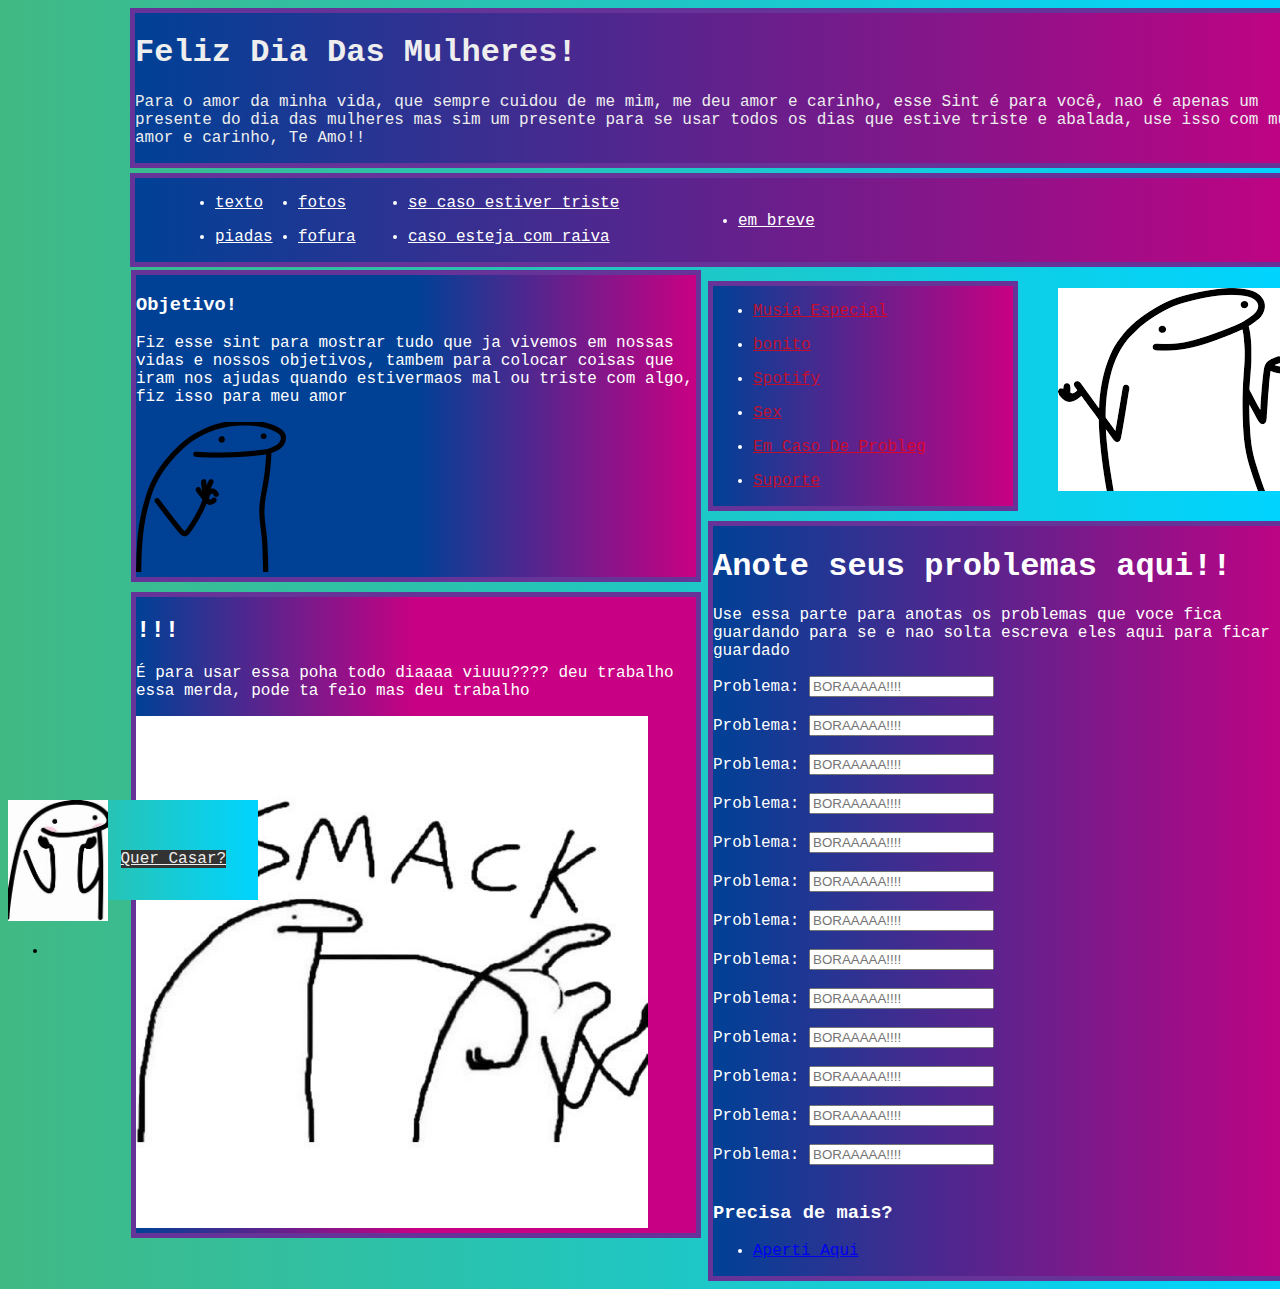
==== index.html @ 60a501c3 "primeira versao" ====
<!DOCTYPE html>
<html lang="en">
<head>
    <meta charset="UTF-8">
    <meta http-equiv="X-UA-Compatible" content="IE=edge">
    <meta name="viewport" content="width=device-width, initial-scale=1.0">
    <link rel="stylesheet" href="stylen.css"/>
    <title>nivia</title>
</head>
<body>
    <div class="titulo-h1">
        <h1>Feliz Dia Das Mulheres!</h1>
        <p>Para o amor da minha vida, que sempre cuidou de me mim, me deu amor e carinho, esse Sint é para você, nao é apenas um presente do dia das mulheres mas sim 
            um presente para se usar todos os dias que estive triste e abalada, use isso com muito amor e carinho, Te Amo!!
        </p>
    </div>


            
    <nav class="primeiro-ul">

      <ul>
        <li>
            <a href="text.html" target="__blank" style="color: white;" style>texto</a>
        </li>
      </ul>

      <ul>
        <li>
            <a href="piadas.html" target="__blank" style="color: white;" style>piadas</a>  
        </li>
      </ul>
    </nav>
      <div class="segundo-ul">
      <ul>
        <li>
            <a href="foto.html" target="__blank"style="color: white;" style>fotos</a>
        </li>
      </ul>
      
      <ul>
        <li>
            <a href="https://veja.abril.com.br/wp-content/uploads/2016/12/cc3a3o.png?w=1125&h=720&crop=1" target="__blank"  style="color: white;" style   >fofura</a>  
        </li>
      </ul>
    </div>

    
    <div class="terceiro-ul">
        <ul>
          <li>
              <a href="trist.html" target="__blank"   style="color: white" style   >se caso estiver triste</a>
          </li>
        </ul>
        
        <ul>
          <li>
              <a href="https://www.youtube.com/watch?v=pWjmpSD-ph0&t=1025s"target="__blank" style="color: white;" style>caso esteja com raiva</a>  
          </li>
        </ul>
      </div>

      
    <div class="zueira-ul">
      <ul>
        <li>
            <a href="embreve.html" target="__blank" style="color: white;" style>em breve</a>
        </li>
      </ul>
    </div>


    <div class="intro">
<h3>Objetivo!</h3>
<p>Fiz esse sint para mostrar tudo que ja vivemos em nossas vidas e nossos objetivos, tambem para colocar coisas que iram nos ajudas quando estivermaos mal
  ou triste com algo, fiz isso para meu amor 
</p>
<img src="imagem/flork-fazendo-ok-150x150.png" alt="">
</div>


<div class="meme">
  <h2>!!!</h2>
  <p> É para usar essa poha todo diaaaa viuuu???? deu trabalho essa merda, pode ta feio mas deu trabalho 
  </p>
  <img src="imagem/tapa.png" alt="">
  </div>



  <div class="boneco">
    <img src="imagem/em breve.png" alt="">
  </div>



  <div class="links">
    

    <ul>
      <li>
          <a href="https://www.youtube.com/watch?v=cqKuwXlG2fw" target="__blank" style="color: rgba(255,0,0,0.7);" style>Musia Especial</a>
      </li>
    </ul>

    <ul>
      <li>
          <a href="https://www.instagram.com/thalyson.lm/?next=%2F" target="__blank" style="color:  rgba(255,0,0,0.7);" style>bonito</a>
      </li>
    </ul>

    <ul>
      <li>
          <a href="https://open.spotify.com/playlist/1w96TXEuXLCnnv123BZ0NF?si=I0jm9WqRSwCKrvpRcITz-A" target="__blank" style="color: rgba(255,0,0,0.7) ;" style>Spotify</a>
      </li>
    </ul>

    <ul>
      <li>
          <a href="sex.html" target="__blank" style="color: rgba(255,0,0,0.7);" style>Sex</a>
      </li>
    </ul>

    <ul>
      <li>
          <a href="problem.html" style="color:  rgba(255,0,0,0.7);" style>Em Caso De Probleg</a>
      </li>
    </ul>



    <ul>
      <li>
          <a href="https://wa.me/qr/B5CWEQHAAHAUJ1" target="__blank" style="color: rgba(255,0,0,0.7);" style>Suporte</a>
      </li>
    </ul>


  </div>



  <div class="bo">
    <form action="form.php" method="post"></form>
     <h1>Anote seus problemas aqui!!</h1>
     <p>Use essa parte para anotas os problemas que voce fica guardando para se e nao solta
      escreva eles aqui para ficar guardado
     </p>

     <div>
     <label>Problema:</label>
     <input type="text" placeholder="BORAAAAA!!!!">
    </div>
    <br />

    <div>
      <label>Problema:</label>
      <input type="text" placeholder="BORAAAAA!!!!">
     </div>
     <br />
     <div>
      <label>Problema:</label>
      <input type="text" placeholder="BORAAAAA!!!!">
     </div>
     <br />
     <div>
      <label>Problema:</label>
      <input type="text" placeholder="BORAAAAA!!!!">
     </div>
     <br />
     <div>
      <label>Problema:</label>
      <input type="text" placeholder="BORAAAAA!!!!">
     </div>
     <br />
     <div>
      <label>Problema:</label>
      <input type="text" placeholder="BORAAAAA!!!!">
     </div>
     <br />
     <div>
      <label>Problema:</label>
      <input type="text" placeholder="BORAAAAA!!!!">
     </div>
     <br />
     <div>
      <label>Problema:</label>
      <input type="text" placeholder="BORAAAAA!!!!">
     </div>
     <br />
     <div>
      <label>Problema:</label>
      <input type="text" placeholder="BORAAAAA!!!!">
     </div>
     <br />
     <div>
      <label>Problema:</label>
      <input type="text" placeholder="BORAAAAA!!!!">
     </div>
     <br />
     <div>
      <label>Problema:</label>
      <input type="text" placeholder="BORAAAAA!!!!">
     </div>
     <br />
     <div>
      <label>Problema:</label>
      <input type="text" placeholder="BORAAAAA!!!!">
     </div>
     <br />
     <div>
      <label>Problema:</label>
      <input type="text" placeholder="BORAAAAA!!!!">
     </div>
     <br />


<h3>Precisa de mais?</h3>
<ul>
  <li>
    <a href="teu.html">Aperti Aqui</a>
  </li>
</ul>
   
    

  </div>


  <div class="casar">
    <img src="imagem/casarrr.jfif" alt="" width="100px">
    
    <ul>
      <li>
        <a href="trr.html" target="__blank">Quer Casar?</a>
      </li>
    </ul>


  </div>


</body>
</html>
---- stylen.css ----
.titulo-h1 {
    background: linear-gradient(
        90deg,

        rgba(000, 65, 150, 1) 0%,
        rgba(200, 000, 131, 1) 100%
      );
    color: #eee;
   
    margin: 5px;
    border: 5px solid rebeccapurple;
    width: 1205px;
    margin-left: 122px;
}
body {
    font-family: 'Courier New', Courier, monospace;
    background: linear-gradient(
        90deg,
        rgba(65, 185, 131, 1) 0%,
        rgba(0, 212, 255, 1) 100%
      );
}
.primeiro-ul {
    background: linear-gradient(
        90deg,

        rgba(000, 65, 150, 1) 0%,
        rgba(200, 000, 131, 1) 100%
      );
    color: white;
    padding-left: 40px;
    margin: 5px;
    border: 5px solid rebeccapurple;
    width: 1165px;
    margin-left: 122px;
    
}
.segundo-ul {

    color: white;
    margin: 250px;
    margin-top: -89px;
    width: 50%;
}
.terceiro-ul {
   
    color: white;
    margin-left: 360px;
    margin-top: -302px;
    width: 50%;
}

.zueira-ul {
    color: white;
    margin-left: 690px;
    width: 180px;
    margin-top: -50px;

}

.intro{
    background: linear-gradient(
        90deg,

        rgba(000, 65, 150, 1) 50%,
        rgba(200, 000, 131, 1) 100%
      );
    color: white;
    border: 5px solid rebeccapurple;
    width: 560px;
    margin-left: 123px;
    margin-top: 40px;
}


.meme {
    background: linear-gradient(
        90deg,

        rgba(000, 65, 150, 1) 0%,
        rgba(200, 000, 131, 1) 50%
      );
    color: white;
    border: 5px solid rebeccapurple;
    width: 560px;
    margin-left: 123px;
    margin-top: 10px;
}

.boneco {
    width: 200px;
    height: 200px;
    margin-top: -950px;
    margin-left: 1050px;
}

.links {
    background: linear-gradient(
        90deg,

        rgba(000, 65, 150, 1) 0%,
        rgba(200, 000, 131, 1) 100%
      );
    color: white;
    border: 5px solid rebeccapurple;
    width: 300px;
    margin-top: -207px;
    margin-left: 700px;
}

.bo {
    background: linear-gradient(
        90deg,

        rgba(000, 65, 150, 1) 0%,
        rgba(200, 000, 131, 1) 100%
      );
    color: white; 
    border: 5px solid rebeccapurple;
    width: 600px;
    margin-left: 700px;
    margin-top: 10px;
}

.casar {
    background: linear-gradient(
        90deg,
        rgba(65, 185, 131, 1) 0%,
        rgba(0, 212, 255, 1) 100%
      );
      border: 3px solid linear-gradient(
        90deg,

        rgba(185, 65, 131, 1) 0%,
        rgba(65, 65, 131, 1) 100%
      );
}

.casar {
    background-color: #333;
    margin: 0;
    width: 250px;
    height: 100px;
    position: fixed;
    bottom: 0;
}

.casar img {
    position: relative;
}

.casar ul li a {
    background: #333;
    color: #eee;
    list-style: none ;
    position: absolute;
top: 50%;
left: 45%;
}

.casar ul li a:hover {
    background: #eee;
    color: #333;
}
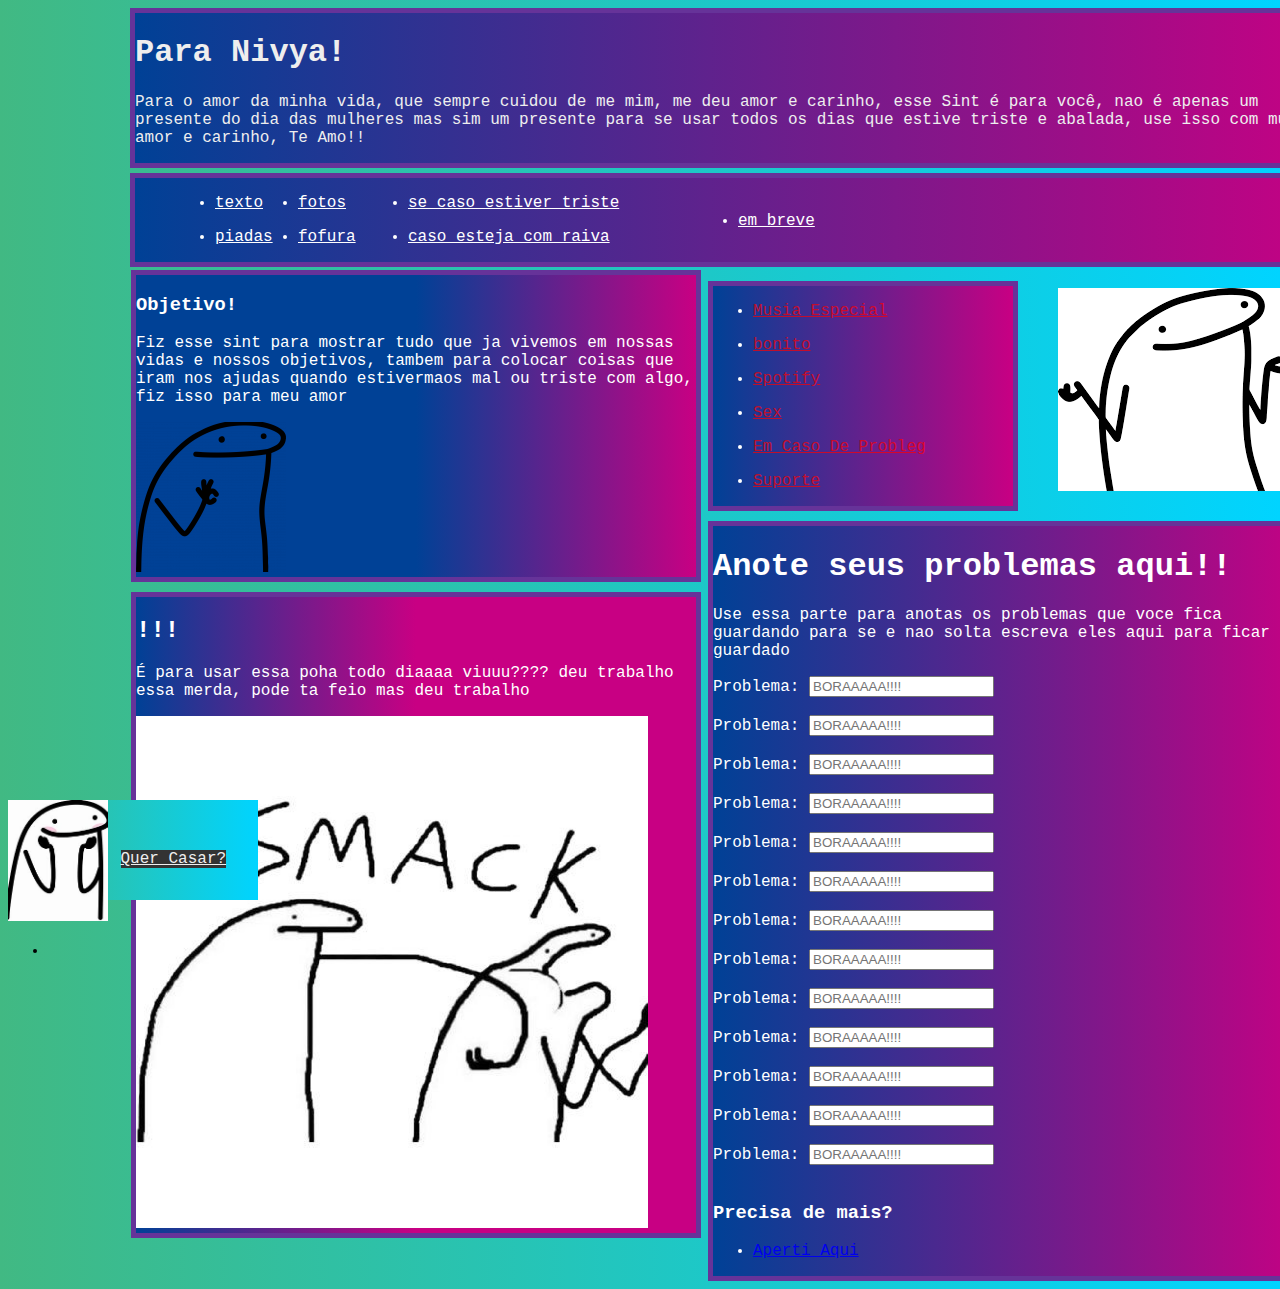
==== commit 10a188dc: "titulo com nome nivia" ====
--- a/index.html
+++ b/index.html
@@ -9,7 +9,7 @@
 </head>
 <body>
     <div class="titulo-h1">
-        <h1>Feliz Dia Das Mulheres!</h1>
+        <h1>Para Nivya!</h1>
         <p>Para o amor da minha vida, que sempre cuidou de me mim, me deu amor e carinho, esse Sint é para você, nao é apenas um presente do dia das mulheres mas sim 
             um presente para se usar todos os dias que estive triste e abalada, use isso com muito amor e carinho, Te Amo!!
         </p>
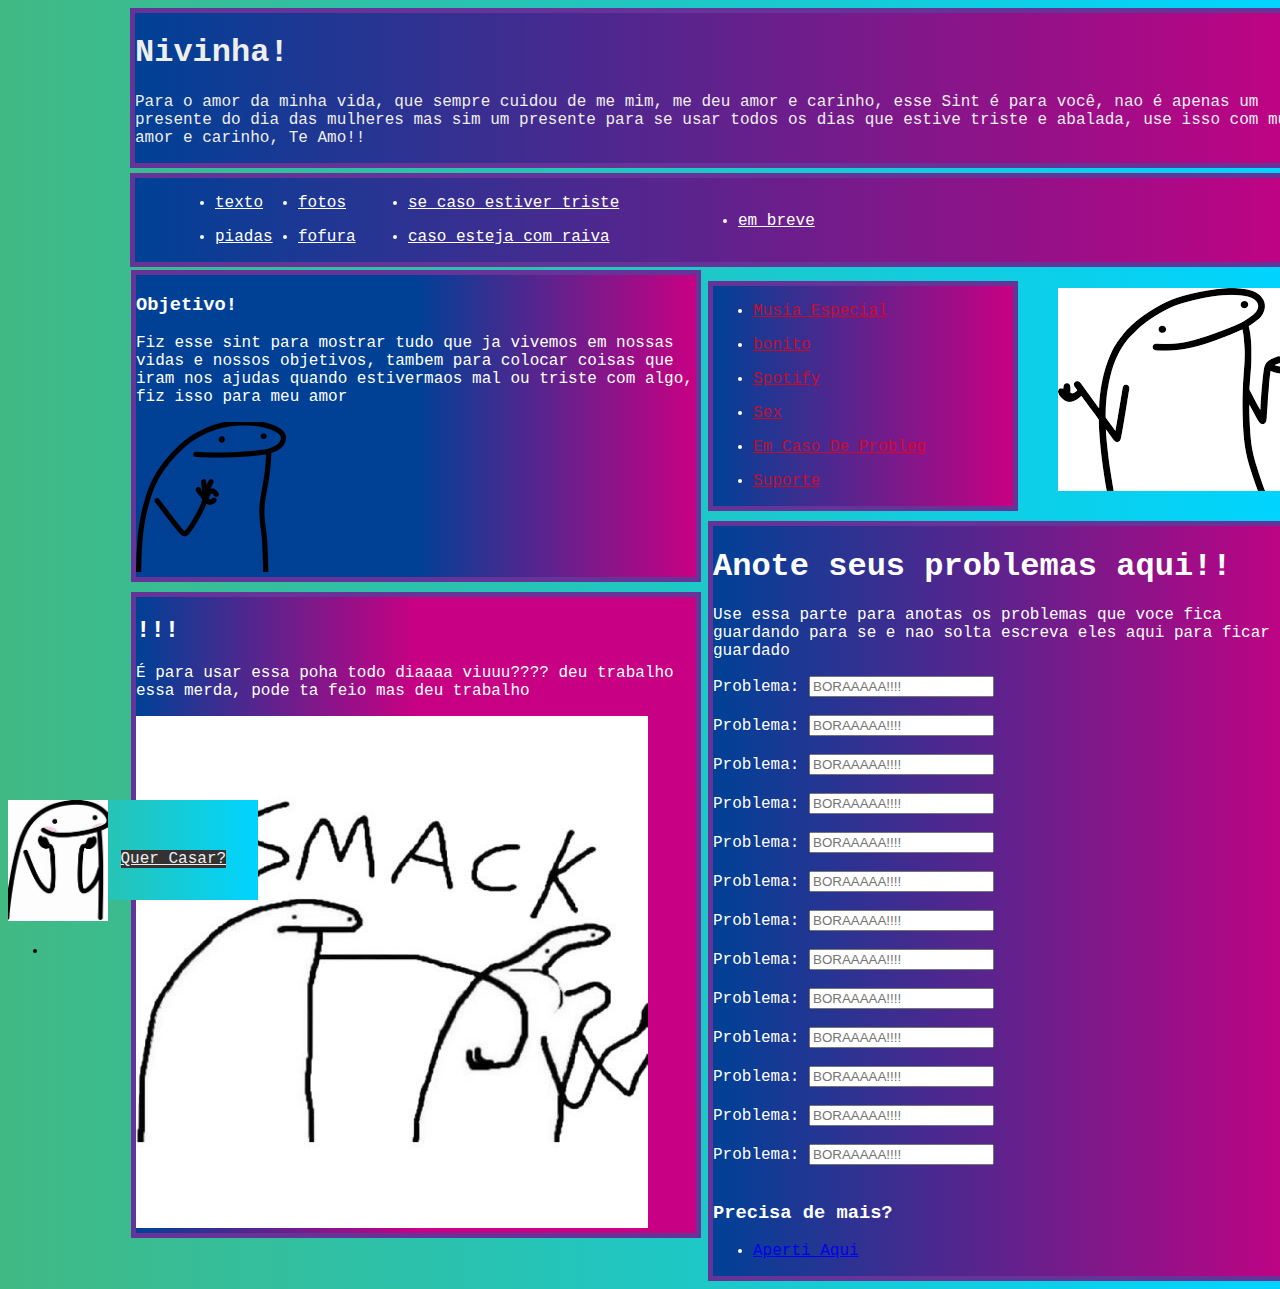
==== commit 733614c4: "nivinha" ====
--- a/index.html
+++ b/index.html
@@ -9,7 +9,7 @@
 </head>
 <body>
     <div class="titulo-h1">
-        <h1>Para Nivya!</h1>
+        <h1>Nivinha!</h1>
         <p>Para o amor da minha vida, que sempre cuidou de me mim, me deu amor e carinho, esse Sint é para você, nao é apenas um presente do dia das mulheres mas sim 
             um presente para se usar todos os dias que estive triste e abalada, use isso com muito amor e carinho, Te Amo!!
         </p>
